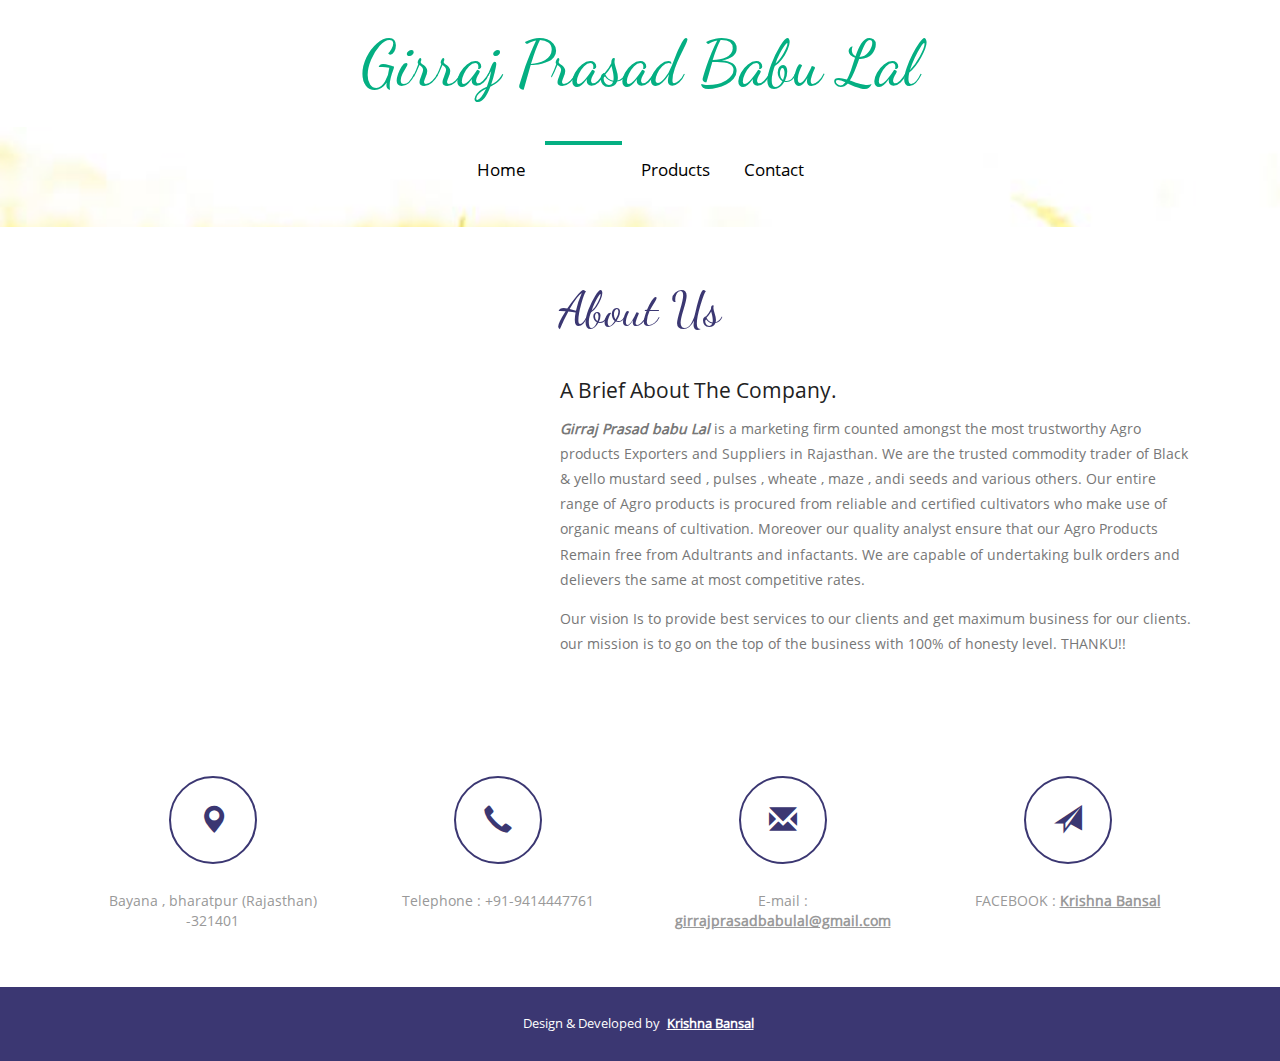
==== about.html @ 7e2d8664 "commit" ====
<!DOCTYPE HTML>
<html>
<head>
<link rel="shortcut icon" href="images\favicon.ico">
<title>Girraj Prasad Babu Lal</title>
<link href="css/bootstrap.css" rel="stylesheet" type="text/css" media="all">
<link href="css/style.css" rel="stylesheet" type="text/css" media="all" />
<meta name="viewport" content="width=device-width, initial-scale=1">
<meta http-equiv="Content-Type" content="text/html; charset=utf-8" />
<meta name="keywords" content="Photo Stream Responsive web template, Bootstrap Web Templates, Flat Web Templates, Android Compatible web template, 
Smartphone Compatible web template, free webdesigns for Nokia, Samsung, LG, SonyErricsson, Motorola web design" />
<script type="application/x-javascript"> addEventListener("load", function() { setTimeout(hideURLbar, 0); }, false); function hideURLbar(){ window.scrollTo(0,1); } </script>
<script src="js/jquery-1.11.1.min.js"></script>
<script src="js/bootstrap.js"></script>
<!--startsmothscrolling-->
<script type="text/javascript" src="js/move-top.js"></script>
<script type="text/javascript" src="js/easing.js"></script>
 <script type="text/javascript">
		jQuery(document).ready(function($) {
			$(".scroll").click(function(event){		
				event.preventDefault();
				$('html,body').animate({scrollTop:$(this.hash).offset().top},1200);
			});
		});
	</script>
<!--endsmothscrolling-->

</head>
<body>
		<!--header-->
			<div class="header">
				<div class="container">
						<div class="logo">
							<h1><a href="index.html">Girraj Prasad Babu Lal</a></h1>
						</div>
					</div>
			</div>
			<!--header-->
			<!--banner-->
				<div class="banner top-banner">
					<div class="container">
					<nav class="navbar navbar-default">
			  <div class="container-fluid">
				<!-- Brand and toggle get grouped for better mobile display -->
				<div class="navbar-header">
					 <button type="button" class="navbar-toggle collapsed" data-toggle="collapse" data-target="#bs-example-navbar-collapse-1" aria-expanded="false">
						<span class="sr-only">Toggle navigation</span>
						<span class="icon-bar"></span>
						<span class="icon-bar"></span>
						<span class="icon-bar"></span>
					</button>
				</div>
        <!-- Collect the nav links, forms, and other content for toggling -->
			<div class="collapse navbar-collapse" id="bs-example-navbar-collapse-1">
			  <ul class="nav navbar-nav cl-effect-16">
				<li><a href="index.html">Home <span class="sr-only">(current)</span></a></li>
				<li class="active"><a href="about.html">About</a></li>
				 
					
					<li><a href="Products.html">Products</a></li>
					<li><a href="contact.html">Contact</a></li>
				</ul>
			</div><!-- /.navbar-collapse -->
		  </div><!-- /.container-fluid -->
		</nav>
	</div>
</div>
<!--banner-->
		<div class="content">
			<div class="about-section">
   		<div class="container">
			<h2>About Us</h2>
   			<div class="about-grids">
   				<div class="col-md-5 about-grid">
						<img src="images/1.png" class="img-responsive" alt=""/>
   					</div>
   					<div class="col-md-7 about-grid1">
   						<h4>A Brief About The Company.</h4>
   						<p><b><i> Girraj Prasad babu Lal</i></b> is a marketing firm counted amongst the most trustworthy Agro products Exporters and Suppliers in Rajasthan. We are the trusted commodity trader of Black & yello mustard seed , pulses , wheate , maze , andi seeds and various others. Our entire range of Agro products is procured from reliable and certified cultivators who make use of organic means of cultivation. Moreover our quality analyst ensure that our Agro Products Remain free from Adultrants and infactants. We are capable of undertaking bulk orders and delievers the same at most competitive rates. </p>
   					    <p> Our vision Is to provide best services to our clients and get maximum business  for our clients. our mission is to go on the top of the business with 100% of honesty level. THANKU!! </p>
					</div>
   					<div class="clearfix"> </div>
   				</div>
   			</div>
      		</div>
			

				<!--indicate-->
				<div class="indicate">
					<div class="container">
						<div class="indicate-grids">
							<div class="col-md-3 indicate-grid">
								<span class="glyphicon glyphicon-map-marker" aria-hidden="true"></span>
								<p>Bayana , bharatpur (Rajasthan) -321401</p>
							</div>
							<div class="col-md-3 indicate-grid">
								<span class="glyphicon glyphicon-earphone" aria-hidden="true"></span>
								<p>Telephone :  +91-9414447761</p>
							</div>
							<div class="col-md-3 indicate-grid">
								<span class="glyphicon glyphicon-envelope" aria-hidden="true"></span>
								<p>E-mail : <a href="mailto:girrajprasadbabulal@gmail.com"><u><b> girrajprasadbabulal@gmail.com</b></u></a></p>
							</div>
							<div class="col-md-3 indicate-grid">
								<span class="glyphicon glyphicon-send" aria-hidden="true"></span>
								<p>FACEBOOK : <a href="https://www.facebook.com/krishna.bansal.94"><u><b> Krishna Bansal</b></u></a> </p>
							</div>
							<div class="clearfix"></div>
						</div>
					</div>
				</div>
			</div>
			<!--indicate-->
			<!--footer-->
		<div class="footer-section">
						<div class="container">
							<div class="footer-top">
						<p>Design & Developed by <a href="developer.html"><u><b>Krishna Bansal</b></u></a></p>
									</div>
							<script type="text/javascript">
						$(document).ready(function() {
							/*
							var defaults = {
					  			containerID: 'toTop', // fading element id
								containerHoverID: 'toTopHover', // fading element hover id
								scrollSpeed: 1200,
								easingType: 'linear' 
					 		};
							*/
							
							$().UItoTop({ easingType: 'easeOutQuart' });
							
						});
					</script>
				<a href="#" id="toTop" style="display: block;"> <span id="toTopHover" style="opacity: 1;"> </span></a>
				</div>
			</div>
</body>
</html>
---- css/style.css ----
/*--
Author: W3layouts
Author URL: http://w3layouts.com
License: Creative Commons Attribution 3.0 Unported
License URL: http://creativecommons.org/licenses/by/3.0/
--*/
@font-face {
    font-family: 'DancingScript-Regular';
    src:url(../fonts/DancingScript-Regular.ttf) format('truetype');
}
@font-face {
    font-family: 'OpenSans-Regular';
    src:url(../fonts/OpenSans-Regular.ttf) format('truetype');
}
body a{
    transition:0.5s all;
	-webkit-transition:0.5s all;
	-moz-transition:0.5s all;
	-o-transition:0.5s all;
	-ms-transition:0.5s all;
}
input[type="button"]{
	transition:0.5s all;
	-webkit-transition:0.5s all;
	-moz-transition:0.5s all;
	-o-transition:0.5s all;
	-ms-transition:0.5s all;
}

h1,h2,h3,h4,h5,h6{
	padding:0 0;
	margin:0 0;
}
p{
	padding:0 0;
	margin:0 0;
}
ul{
	padding:0 0;
	margin:0 0;	
}
body{
	padding:0 0;
	margin:0 0; 
	font-family: 'OpenSans-Regular'
}
.header {
    padding: 2em 0;
}
.logo {
    text-align: center;
}
.logo h1 a {
    font-size: 1.8em;
    text-decoration: none;
    color: #04af82;
    text-transform: capitalize;
	font-family: 'DancingScript-Regular';
}
.banner{
	background:url(../images/wheat.jpg) no-repeat 0px  0px;
	background-size:cover;
	min-height:619px;
}
.navbar-default {
    background: none!important;
    border: none!important;
	
}    
.caret {
    display: inline-block;
    width: 0;
    height: 0;
    margin-left: 9px;
}
.navbar {
    position: relative;
    min-height: 50px;
    margin-bottom: 0px;
    margin-top: 1em;
	
}
.navbar-default .navbar-nav > li > a {
    color:black;
    font-size: 1.2em;
}
.navbar-default .navbar-nav > .open > a, .navbar-default .navbar-nav > .open > a:hover, .navbar-default .navbar-nav > .open > a:focus {
    color: #fff;
    background:none!important;
}
.dropdown-menu {
    min-width: 100px !important;
}
.dropdown-menu > li > a {
    padding: .5em 0;
}
.navbar-default .navbar-nav > li > a:hover, .navbar-default .navbar-nav > li > a:focus {
    color: #fff;
    background-color: transparent;
	border-top:4px solid#04af82;
}
.navbar-default .navbar-nav > .active > a, .navbar-default .navbar-nav > .active > a:hover, .navbar-default .navbar-nav > .active > a:focus {
    color: #fff;
    background: none!important;
	border-top:4px solid#04af82;
}
.navbar-default .navbar-collapse, .navbar-default .navbar-form {
    border-color: #e7e7e7;
    text-align: center;
}
.navbar-nav > li {
    float: none;
    display: inline-block;
}
.navbar-nav {
    float: none;
    margin: 0;
}
.banner-center {
    width: 50%;
    margin: 14em auto 0;
    text-align: center;
}
.banner-center h3 {
    font-size: 3em;
    line-height: 1.3em;
    text-transform: capitalize;
    color: #fff;
	font-family: 'DancingScript-Regular';
}
.banner-center p {
    font-size: 1em;
    color: #fff;
    line-height: 1.8em;
    margin-top: 1em;
}
.Sharing {
    padding: 4em 0;
}
.sharing-grid h2,.about-section h2,.services h2,.gallery h2,.typography-info h2,.contact h2  {
    font-size: 3.5em;
    font-family: 'DancingScript-Regular';
	color: #3b3772;
}
.sharing-grid h4 {
    font-size: 1.5em;
    line-height: 1.5em;
    margin: 1em 0;
	color: #222;
}
.sharing-grid p {
    font-size: 1em;
    line-height: 1.8em;
    color: #999;
}
.service {
    text-align: center;
    padding: 4em 0 6em;
    background: #eee;
}
.service-grid {
    width: 25%;
    float: left;
}
.service h3 {
    font-size: 3.5em;
    font-family: 'DancingScript-Regular';
    color: #3b3772;
}
.service-grids {
	width: 100%;
	margin-left: 3em;
	 margin-top: 6em;
}
.service-grid-bg{
	background:#3b3772;
	height: 200px;
    width: 200px;
	text-align:center;
	position:relative;
	 -webkit-transform: rotate(45deg);
    -moz-transform: rotate(45deg);
    -ms-transform: rotate(45deg);
    -o-transform: rotate(45deg);
    transform: rotate(45deg);
}
.service-grid-bg:hover {
    background: #04af82;
}
.service-grid-bg.red:hover {
	background: #3b3772;
}
.service-grid-bg.red {
	background: #04af82;
}
.service-grid-text{
	position:absolute;
	left: -32px;
	top: 25px;
	text-align: center;
	 -webkit-transform: rotate(315deg);
    -moz-transform: rotate(315deg);
    -ms-transform: rotate(315deg);
    -o-transform: rotate(315deg);
    transform: rotate(315deg);
}
.service-grid-text h5{
	font-size:1.3em;
	color:#FFF;
	margin:0;
}
.service-grid-text p{
	color:#FFF;
	font-size:.9em;
	font-weight: 300;
	margin-top: .6em;
}
.border{
	background: #FFF;
	margin: 1em auto;
	width: 30%;
	height: 1px;
}
span.glyphicon.glyphicon-picture {
    font-size: 2em;
    color: #fff;
}
span.glyphicon.glyphicon-heart {
    font-size: 2em;
    color: #fff;
}
span.glyphicon.glyphicon-camera {
    font-size: 2em;
    color: #fff;
}
span.glyphicon.glyphicon-user {
    font-size: 2em;
    color: #fff;
}
.Photographers {
    text-align: center;
    padding: 4em 0;
}
.Photographers h3 {
    font-size: 4em;
    font-family: 'DancingScript-Regular';
    color: #3b3772;
}
.photo-grids {
    margin-top: 3em;
}
.photo-grid h4 {
    font-size: 1.5em;
    margin: 0.5em 0 0.3em;
    color: #222;
}
.photo-grid p {
    font-size: 1em;
    line-height: 1.8em;
    color: #777;
}
/*--testimonial--*/
.testimonials {
    background-color: #2D2B2B;
    padding: 4em 0;
	text-align:center;
}
.testimonials h3 {
    color: #fff;
    font-size: 3.5em;
    font-family: 'DancingScript-Regular';
}
/******** SAP ************/
.sap_tabs{
	clear:both;
    margin-top: 3em;
}
.tab_box{
	background:#fd926d;
	padding: 2em;
}
.top1{
	margin-top: 2%;
}
.resp-tabs-list {
	width: 35%;
	list-style: none;
	padding: 0;
	margin: 0 auto 3em;
}
.resp-tab-item{
	cursor: pointer;
	padding: 3px;
	display: inline-block;
	margin: 0 .5em;
	list-style: none;
	width: 27%;
	border: 1px solid rgb(32, 36, 41);
	-webkit-transition: all 0.3s ease-out;
	-moz-transition: all 0.3s ease-out;
	-ms-transition: all 0.3s ease-out;
	-o-transition: all 0.3s ease-out;
	transition: all 0.3s ease-out;
}
.resp-tab-item:hover {
	text-shadow: none;
	color: #4fafa0;
}
.resp-tab-active{
	text-shadow: none;
	color:#fff;
	border: 1px solid #fff;
}
.resp-tabs-container {
	padding: 0px;
	clear: left;
}
h2.resp-accordion {
	cursor: pointer;
	padding: 5px;
	display: none;
}
.resp-tab-content {
	display: none;
}
.resp-content-active, .resp-accordion-active {
   display: block;
}
@media only screen and (max-width:480px) {
	.resp-tabs-container{
		padding:10px;
	}
.resp-vtabs .resp-tabs-container {
	border: none;
	float: none;
	width: 100%;
	min-height: initial;
	clear: none;
}
.resp-accordion-closed {
	display: none !important;
}
}
.view1.view-first {
    width: 71%;
    margin: 0 auto;
    padding: 2em;
    border: 1px solid #fff;
}
.view1.view-first h5 {
  color: #fff;
  font-size: 1.2em;
  letter-spacing: 1px;
  margin: 0 0 1em 0;
}
.view1.view-first p {
  color: #999;
  font-size: 1em;
  line-height:1.8em;
}
.news {
  padding: 4em 0;
  text-align: center;
  background: #eee;
}
.news h3{
 font-size: 3.5em;
    font-family: 'DancingScript-Regular';
    color: #3b3772;
}
.new-grid {
  padding: 0;
}
.new-grid1 h5 {
  font-size: 1.5em;
}
.new-grid1 h4 {
  font-size: 1.5em;
  color: #222;
  text-transform: capitalize;
  padding: 1em 0;
}
.new-grid1 p {
  font-size: 1em;
  line-height: 1.8em;
  margin: 0.5em 0 0;
  color: #777;
}
.new-grid1 h4 a {
    text-decoration: none;
    color: #222;
}
.new-grid1 h4 a:hover{
    color: #994868;
}
.new-grid1 {
    padding: 5.3em 2em;
    background: #fff;
}
.new-grids {
  margin-top: 3em;
}
a.mask {
  text-decoration: none;
  overflow: hidden;
  display: block;
}
img.zoom-img {
  -webkit-transform: scale(1, 1);
  -webkit-transition-timing-function: ease-out;
  -webkit-transition-duration: 250ms;
  -moz-transform: scale(1, 1);
  -moz-transition-timing-function: ease-out;
  -moz-transition-duration: 250ms;
}
img.zoom-img:hover {
  -webkit-transform: scale(1.1);
  -webkit-transition-timing-function: ease-out;
  -webkit-transition-duration: 750ms;
  -moz-transform: scale(1.1);
  -moz-transition-timing-function: ease-out;
  -moz-transition-duration: 750ms;
  overflow: hidden;
}
.new-grid img {
    width: 100%;
}
.indicate {
    text-align: center;
     padding: 4em 0;
}
span.glyphicon.glyphicon-map-marker {
    font-size: 2em;
    border-radius: 60px;
    border: 2px solid#3b3772;
    padding: 1em;
	color:#3b3772;
}
span.glyphicon.glyphicon-map-marker:hover {
    border: 2px dotted #04af82;
}
span.glyphicon.glyphicon-earphone {
    font-size: 2em;
    border-radius: 60px;
    border: 2px solid #3b3772;
    padding: 1em;
    color:#3b3772;
}
span.glyphicon.glyphicon-earphone:hover {
    border: 2px dotted #04af82;
}
span.glyphicon.glyphicon-envelope {
    font-size: 2em;
    border-radius: 60px;
    border: 2px solid#3b3772;
    padding: 1em;
    color:#3b3772;
}
span.glyphicon.glyphicon-envelope:hover {
    border: 2px dotted #04af82;
}
span.glyphicon.glyphicon-send {
    font-size: 2em;
    border-radius: 60px;
    border: 2px solid#3b3772;
    padding: 1em;
	color:#3b3772;
}
span.glyphicon.glyphicon-send:hover {
    border: 2px dotted #04af82;
}
.indicate-grid p {
  font-size: 1em;
  color: #999;
  margin-top: 2em;
}
.indicate-grid p a {
    color: #999;
    text-decoration: none;
}
.footer-section{
	padding:2em 0;
	text-align:center;
	background: #3b3772;
}
.footer-top p {
	font-size: 0.9em;
	color: #fff;
	font-weight: 400;
}
.footer-top  a {
	font-size: 1em;
	color:#fff;
	font-weight: 400;
	text-transform: capitalize;
}
.footer-top a:hover {
	color: #fff;
}
.footer-top a {
	margin: 0 0.3em
}
#toTop {
	display: none;
	text-decoration: none;
	position: fixed;
	bottom: 10px;
	right: 10px;
	overflow: hidden;
	width: 48px;
	height: 48px;
	border: none;
	text-indent: 100%;
	background: url("../images/to-top2.png") no-repeat 0px 0px;
}
/**about**/
.banner.top-banner {
    min-height: 100px!important;
}
/** about-section**/
.about-section {
  padding: 4em 0;
  text-align: center;
}
.about-grid img {
  width: 100%;
}
.about-grid1 h4 {
  font-size: 1.5em;
  color: #222;
  text-align:left;
  margin-bottom: 0.3em;
}
.about-grids {
    margin-top: 3em;
}
.about-grid1 p {
 font-size: 1em;
  padding: 0.5em 0;
  color: #777;
  line-height: 1.8em;
  text-align:left;
}
.why-choose {
    padding: 4em 0;
    text-align: center;
    background: #eee;
}
.why-choose h3 {
     font-size: 3.5em;
    font-family: 'DancingScript-Regular';
    color: #3b3772;
}
.choose-grid h4{
 font-size: 1.5em;
  color: #04af82;
  text-transform: capitalize;
}
.choose-grid p{
	font-size:1em;
	line-height:1.8em;
	color:#999;
	margin:1em 0 0
}
.choose-grids {
  margin-top: 3em;
}
/**about**/
/**team**/
.team {
	padding:4em 0;
	text-align: center;
}
.team h3 {
    font-size: 3.5em;
    font-family: 'DancingScript-Regular';
    color: #3b3772;
}
.team-grids{
	margin:2em 0 0;
}
.team-grid-left{
	float:left;
	width:65%;
	text-align:right;
}
.team-grid-left h4 {
    margin: 0;
	font-size: 1.5em;
    color: #222;
}
.team-grid-left p {
    color: #999;
    font-size: 1em;
    margin: .8em 0 0;
    line-height: 1.8em;
}
.team-grid-right{
	float:right;
	width:30%;
}
.aliquam{
	float:left !important;
	width:30% !important;
}
.non{
	float:right !important;
	width:65% !important;
	text-align:left !important;
}
.team-grids:nth-child(2){
	margin:2em 0 0;
}
.team-grid:hover .team-grid-right {
    transform: rotateY(360deg);
    -webkit-transform: rotateY(360deg);
    -o-transform: rotateY(360deg);
    -ms-transform: rotateY(360deg);
    -moz-transform: rotateY(360deg);
    transition: 0.5s all ease;
    -webkit-transition: 0.5s all ease;
    -moz-transition: 0.5s all ease;
    -o-transition: 0.5s all ease;
    -ms-transition: 0.5s all ease;
}
/*--team--*/
.services {
  padding: 4em 0;
  text-align:center;
}
.services h3 {
  font-size: 2.5em;
  color: #000;
  text-transform: capitalize;
  margin-bottom: 0.3em;
  font-family: 'OpenSans-Regular';
}
.services2 {
  margin: 2em 0;
}
.services-grid1 h4 {
  font-size: 1.5em;
  color: #04af82;
  margin: 0em 0 0.5em;
  text-align: left;
}
.services-grid1 p {
  font-size: 1em;
  color: #777;
  line-height: 1.8em;
  text-align: left;
 }
 .servic-grids {
  margin-top: 3em;
}
.additional {
    padding: 4em 0 ;
    text-align: center;
}
.additional h3 {
    font-size: 3.5em;
    font-family: 'DancingScript-Regular';
    color: #3b3772;
}
.additional-grids {
    margin-top: 3em;
}
.additional-grid h4 {
    font-size: 1.5em;
    color: #04af82;
    margin: 0.5em 0 0.3em;
    text-transform: capitalize;
}
.additional-grid p {
    font-size: 1em;
    line-height: 1.8em;
    color: #999;
}
/*--gallery--*/
.gallery-grids {
    margin-top: 3em ;
}
.gallery {
    text-align: center;
    padding: 4em 0;
}
.gallery-grids ul li {
    display: inline-block;
    width: 25%;
    float: left;
	position:relative;
}
.gallery-grids ul li a{
	display:block;
}
.gallery-grids ul li a img {
    width: 100%;
}
.glry-bgd {
    position: absolute;
    top: 0%;
    text-align: center;
    width: 100%;
    background: rgba(0, 0, 0, 0.55);
    height: 100%;
    transition: .5s all;
    -webkit-transition: .5s all;
    -moz-transition: .5s all;
    -o-transition: .5s all;
    -ms-transition: .5s all;
}
.gallery-grids ul li:hover div.glry-bgd  {
	background:none;
}
/*--//gallery--*/
/*-- typography --*/
.typography-info {
    text-align: center;
}
.typography {
    padding: 4em 0;
}
.show-grid [class^=col-] {
	background: #fff;
	text-align: center;
	margin-bottom: 10px;
	line-height: 2em;
	border: 10px solid #f0f0f0;
}
.show-grid [class*="col-"]:hover {
  background: #e0e0e0;
}
.grid_3{
	margin-bottom:2em;
}
.xs h3, h3.m_1{
	color:#000;
	font-size:1.7em;
	font-weight:300;
	margin-bottom: 1em;
}
.grid_3 p{
  color: #999;
  font-size: 0.85em;
  margin-bottom: 1em;
  font-weight: 300;
}
.grid_4{
	background:none;
	margin-top:50px;
}
.label {
  font-weight: 300 !important;
  border-radius:4px;
  -webkit-border-radius:4px;
	-moz-border-radius:4px;
}  
.grid_5{
	background:none;
	padding:2em 0;
}
.grid_5 h3, .grid_5 h2, .grid_5 h1, .grid_5 h4, .grid_5 h5, h3.hdg {
    margin-bottom: 1em;
    color: #222;
}
.table > thead > tr > th, .table > tbody > tr > th, .table > tfoot > tr > th, .table > thead > tr > td, .table > tbody > tr > td, .table > tfoot > tr > td {
  border-top: none !important;
}
.tab-content > .active {
  display: block;
  visibility: visible;
}
.pagination > .active > a, .pagination > .active > span, .pagination > .active > a:hover, .pagination > .active > span:hover, .pagination > .active > a:focus, .pagination > .active > span:focus {
  z-index: 0;
}
.badge-primary {
  background-color: #03a9f4;
}
.badge-success {
  background-color: #8bc34a;
}
.badge-warning {
  background-color: #ffc107;
}
.badge-danger {
  background-color: #e51c23;
}
.grid_3 p{
  line-height: 2em;
  color: #888;
  font-size: 0.9em;
  margin-bottom: 1em;
  font-weight: 300;
}
.bs-docs-example {
  margin: 1em 0;
}
section#tables  p {
 margin-top: 1em;
}
.tab-container .tab-content {
  border-radius: 0 2px 2px 2px;
  border: 1px solid #e0e0e0;
  padding: 16px;
  background-color: #ffffff;
}
.table td, .table>tbody>tr>td, .table>tbody>tr>th, .table>tfoot>tr>td, .table>tfoot>tr>th, .table>thead>tr>td, .table>thead>tr>th {
  padding: 15px!important;
}
.table > thead > tr > th, .table > tbody > tr > th, .table > tfoot > tr > th, .table > thead > tr > td, .table > tbody > tr > td, .table > tfoot > tr > td {
  font-size: 0.9em;
  color: #999;
  border-top: none !important;
}
.tab-content > .active {
  display: block;
  visibility: visible;
}
.label {
  font-weight: 300 !important;
}
.label {
  padding: 4px 6px;
  border: none;
  text-shadow: none;
}
.nav-tabs {
  margin-bottom: 1em;
}
.alert {
  font-size: 0.85em;
}
h1.t-button,h2.t-button,h3.t-button,h4.t-button,h5.t-button {
	line-height:1.8em;
  margin-top:0.5em;
  margin-bottom: 0.5em;
}
li.list-group-item1 {
  line-height: 2.5em;
}
.input-group {
  margin-bottom: 20px;
  }
.in-gp-tl{
	padding:0;
}
.in-gp-tb{
	padding-right:0;
}
.list-group {
  margin-bottom: 48px;
}
ol {
  margin-bottom: 44px;
}
h2.typoh2{
    margin: 0 0 10px;
}
@media (max-width:768px){
	.grid_5 {
		padding: 0 0 1em;
	}
	.grid_3 {
		margin-bottom: 0em;
	}
}
@media (max-width:640px){
	h1, .h1, h2, .h2, h3, .h3 {
		margin-top: 0px;
		margin-bottom: 0px;
	}
	.grid_5 h3, .grid_5 h2, .grid_5 h1, .grid_5 h4, .grid_5 h5, h3.hdg, h3.bars {
		margin-bottom: .5em;
	}
	.progress {
		height: 10px;
		margin-bottom: 10px;
	}
	ol.breadcrumb li,.grid_3 p,ul.list-group li,li.list-group-item1 {
		font-size: 14px;
	}
	.breadcrumb {
		margin-bottom: 10px;
	}
	.well {
		font-size: 14px;
		margin-bottom: 10px;
	}
	h2.typoh2 {
		font-size: 1.5em;
	}
}
@media (max-width:480px){
	.table h1 {
		font-size: 26px;
	}
	.table h2 {
		font-size: 23px;
	}
	.table h3 {
		font-size: 20px;
	}
	.label {
		font-size: 53%;
	}
	.alert,p {
		font-size: 14px;
	}
	.pagination {
		margin: 20px 0 0px;
	}
	.grid_4 {
    margin-top: 2em;
}
}
@media (max-width: 320px){
	.grid_4 {
		margin-top: 18px;
	}
	h3.title {
		font-size: 1.6em;
	}
	.alert, p,ol.breadcrumb li, .grid_3 p,.well, ul.list-group li, li.list-group-item1,a.list-group-item {
		font-size: 13px;
	}
	.alert {
		padding: 10px;
		margin-bottom: 10px;
	}
	ul.pagination li a {
		font-size: 14px;
		padding: 5px 11px;
	}
	.list-group {
		margin-bottom: 10px;
	}
	.well {
		padding: 10px;
	}
	.nav > li > a {
		font-size: 14px;
	}
	table.table.table-striped,.table-bordered,.bs-docs-example {
		display: none;
	}
}
/*-- //typography --*/
/***contact page ***/
.contact{
	padding: 4em 0;
	text-align: center;
}
.google-map iframe {
	width: 100%;
	min-height: 400px;
	border: none;
	margin-bottom: 2em;
}
.google-map {
  margin-top: 3em;
}
.contact-grids {
    text-align: left;
}
.contact-left p {
	color: #777;
	font-size: 1em;
	line-height: 1.8em;
}
.contact-left p a {
    text-decoration: none;
    color: #777;
}
address {
   margin: 1em 0 0;
 }
.contact-right h5{
	font-size:1em;
	text-transform: uppercase;
	font-weight: 400;
	padding: 10px 0;
	color: #222;
	
}
.contact-right input[type="text"] {
	width: 100%;
	padding: 10px 10px;
	font-size: 1em;
	outline: none;
	border: 1px solid #dcdee0;
}
.contact-right textarea {
	width: 100%;
	padding: 10px 10px;
	font-size: 1em;
	height: 10em;
	resize: none;
	outline: none;
	border: 1px solid #dcdee0;
}
.contact-right input[type="submit"] {
	width: 20%;
	font-size: 1em;
	text-transform: uppercase;
	background: #04af82;
	border: none;
	outline: none;
	margin-top: 0.5em;
	color: #fff;
	font-weight: 500;
	padding: 10px 0;
}
.contact-right input[type="submit"]:hover {
	background: #3b3772;
}

		/**responsive**/
@media(max-width:1440px){
.banner {
   min-height: 550px;
}
.banner-center {
    margin: 12em auto 0;
}
}
@media(max-width:1366px){
.banner {
    min-height: 528px;
}
}
@media(max-width:1280px){
.banner {
    min-height: 488px;
}
.banner-center {
    margin: 10em auto 0;
}
}
@media(max-width:1080px){
.banner {
    min-height: 395px;
}
.banner-center {
    margin: 6em auto 0;
}
.banner-center h3 {
    font-size: 2.5em;
}
.banner-center p,.sharing-grid p ,.view1.view-first p,.photo-grid p,.new-grid1 p,.indicate-grid p,.about-grid1 p,.choose-grid p,.team-grid-left p,.services-grid1 p,.additional-grid p,.contact-left p{
    font-size: 0.95em;
}
.sharing-grid h2, .about-section h2, .services h2, .gallery h2, .typography-info h2, .contact h2 {
    font-size: 3em;
}
.sharing-grid h4 ,.photo-grid h4,.new-grid1 h4,.about-grid1 h4,.choose-grid h4,.team-grid-left h4,.services-grid1 h4,.additional-grid h4{
    font-size: 1.4em;
}
.service h3 ,.testimonials h3,.Photographers h3,.news h3,.why-choose h3,.team h3,.additional h3{
    font-size: 3em;
}
.service-grid-bg {
		height: 166px;
		width: 166px;
	}
	.service-grid-text {
		left: -21px;
		top: 5px;
	}
.service-grids {
    margin-left: 1.84em;
}
.resp-tabs-list {
    width: 42%;
}
.new-grid1 {
    padding: 3.75em 2em;
}
.new-grid1 h5 {
    font-size: 1.4em;
}
.contact-right h5 {
    font-size: 0.965em;
}
}
@media(max-width:991px){
.logo h1 a {
    font-size: 1.5em;
}
.navbar-default .navbar-nav > li > a {
    color: #fff;
    font-size: 1em;
}
.banner-center h3 {
    font-size: 2em;
}
.banner {
    min-height: 294px;
}
.banner-center {
    margin: 2.5em auto 0;
	    width: 56%;
}
.Sharing,.service,.testimonials,.Photographers,.news,.about-section,.services,.additional,.why-choose,.team,.gallery,.indicate,.typography,.contact {
    padding: 3em 0;
}
.sharing-grid h2, .about-section h2, .services h2, .gallery h2, .typography-info h2, .contact h2 {
    font-size: 2.5em;
}
.sharing-grid h4, .photo-grid h4, .new-grid1 h4, .about-grid1 h4, .choose-grid h4, .team-grid-left h4, .services-grid1 h4, .additional-grid h4 {
    font-size: 1.2em;
}
.service h3, .testimonials h3, .Photographers h3, .news h3, .why-choose h3, .team h3, .additional h3 {
    font-size: 2.5em;
}
.sharing-img img {
    margin: 1em auto 0;
}
.service-grids {
	width: 90%;
	margin-left: 5.88em;
}
.service-grid {
	width: 50%;
	float: left;
	margin-bottom: 5em;
}
.service-grid-text h5 {
    font-size: 1.2em;
}
.resp-tabs-list {
    width: 56%;
}
.view1.view-first {
    width: 90%;
}
.view1.view-first h5 {
    font-size: 1em;
}
.photo-grid {
    float: left;
    width: 25%;
}
.new-grid {
    float: left;
    width: 50%;
}
.new-grid1 {
    float: left;
    width: 50%;
}
.new-grid1 h5 {
    font-size: 1.2em;
}
.new-grid1 {
    padding: 1.2em 2em;
}
.indicate-grid {
    float: left;
    width: 25%;
}
.banner.top-banner {
    min-height: 80px!important;
}
.about-grid {
    float: left;
    width: 40%;
}
.about-grid1 {
    float: left;
    width: 60%;
}
.choose-grid {
    float: left;
    width: 33.3%;
}
.team-grid-left {
    margin: 4em 0 0;
}
.services-grid {
    float: left;
    width: 25%;
	}
.services-grid1 {
    float: left;
    width: 25%;
	padding: 0;
}
.additional-grid {
    float: left;
    width: 33.3%;
}
.google-map iframe {
    min-height: 300px;
}
.contact-left {
    float: left;
    width: 50%;
}
.contact-right {
    float: left;
    width: 50%;
}
.contact-right h5 {
    font-size: 0.95em;
}
}
@media(max-width:640px){
.navbar-nav > li {
    float: none;
    display: block;
}
.navbar-toggle {
    position: relative;
    float: none;
    margin-right: 0;
}
.navbar {
   text-align: center;
}
.navbar-default .navbar-collapse, .navbar-default .navbar-form {
    border: none!important;
	box-shadow: 0 0 0;
    background: #222;
}
.navbar-default .navbar-toggle {
    border-color: #04af82;
	 background-color: #04af82;
}
.navbar-default .navbar-toggle .icon-bar {
    background-color: #fff;
}
.navbar-default .navbar-toggle:hover, .navbar-default .navbar-toggle:focus {
    background-color: #04af82;
}
.header {
    padding: 1em 0;
}
.logo h1 a {
    font-size: 1.3em;
}
.navbar {
    margin-top: 0em;
}
.navbar-default .navbar-nav .open .dropdown-menu > li > a {
    color: #fff;
}
.navbar-collapse {
    max-height: 345px;
}
.navbar-default .navbar-nav > .active > a, .navbar-default .navbar-nav > .active > a:hover, .navbar-default .navbar-nav > .active > a:focus {
    color: #04af82;
    background: none!important;
    border-top: none!important;
}
.navbar-default .navbar-nav > li > a:hover, .navbar-default .navbar-nav > li > a:focus {
    color: #fff;
    background-color: transparent;
	border-top: none!important;
}
.navbar-default .navbar-nav .open .dropdown-menu > li > a:hover, .navbar-default .navbar-nav .open .dropdown-menu > li > a:focus {
    color: #fff;
    background-color: transparent;
}
.banner {
    background: url(../images/banner.jpg) no-repeat -120px 0px;
    background-size: cover;
}
.banner-center {
    margin: 3em auto 0;
    width: 66%;
    padding-bottom: 4em;
}
.sharing-grid h2, .about-section h2, .services h2, .gallery h2, .typography-info h2, .contact h2 {
    font-size: 2.4em;
}
.sharing-grid h4, .photo-grid h4, .new-grid1 h4, .about-grid1 h4, .choose-grid h4, .team-grid-left h4, .services-grid1 h4, .additional-grid h4 {
    font-size: 1.05em;
}
.service-grids {
     margin-top: 4em;
}
.new-grid1 h4 {
    padding: .5em 0;
}
.about-grid {
    width: 100%;
}
.about-grid1 {
    width: 100%;
	margin-top: 1em;
}
.service-grid-text h5 {
    font-size: 1em;
}
.resp-tabs-list {
    width: 67%;
}
.sap_tabs,.photo-grids,.new-grids ,.about-grids,.choose-grids,.servic-grids,.additional-grids,.gallery-grids,.google-map {
    margin-top: 2em;
}
.service-grids {
    margin-left: 5.3em;
}
.team-grid-left {
    margin: 3em 0 0;
}
.view1.view-first {
    width: 100%;
    padding: 1em;
}
.photo-grid {
    float: left;
    width: 50%;
}
.photo-grid:nth-child(3) {
    margin-top: 1em;
}
.photo-grid:nth-child(4) {
    margin-top: 1em;
}
.service h3, .testimonials h3, .Photographers h3, .news h3, .why-choose h3, .team h3, .additional h3 {
    font-size: 2.3em;
}
.new-grid1 {
    padding: .7em .1em;
}
.new-grid1 h5 {
    font-size: 1em;
}
.banner.top-banner {
    background: url(../images/banner.jpg) no-repeat 0px 0px;
    background-size: cover;
	min-height: 53px!important;
}
.services-grid {
    float: left;
    width: 50%;
}
.services-grid1 {
    float: left;
    width: 50%;
    padding: 0;
    margin-bottom: 9em;
}
.services2 {
    margin: 0.5em 0;
}
.google-map iframe {
    min-height: 250px;
}
.contact-right input[type="text"],.contact-right textarea {
    padding: 6px 10px;
}
.contact-right input[type="submit"] {
    width: 23%;
    font-size: 0.95em;
}
}
@media (max-width: 480px){
.logo h1 a {
    font-size: 1.2em;
}
.banner-center {
    margin: 3em auto 0;
    width: 90%;
}
.banner {
    background: url(../images/banner.jpg) no-repeat -180px 0px;
    background-size: cover;
}
.banner-center h3 {
    font-size: 2.1em;
}
.Sharing, .service, .testimonials, .Photographers, .news, .about-section, .services, .additional, .why-choose, .team, .gallery, .indicate, .typography, .contact {
    padding: 2em 0;
}
.sharing-grid h4, .photo-grid h4, .new-grid1 h4, .about-grid1 h4, .choose-grid h4, .team-grid-left h4, .services-grid1 h4, .additional-grid h4 {
    font-size: 1.03em;
}
.resp-tabs-list {
    width: 91%;
    margin: 0 auto 2em;
}
.banner-center p, .sharing-grid p, .view1.view-first p, .photo-grid p, .new-grid1 p, .indicate-grid p, .about-grid1 p, .choose-grid p, .team-grid-left p, .services-grid1 p, .additional-grid p, .contact-left p {
    font-size: 0.92em;
}
.service-grid-text {
    left: -20px;
    top: 0px;
}
.service-grid-bg {
    height: 138px;
    width: 138px;
}
.service-grids {
    margin-left: 3.2em;
}
.new-grid {
    width: 100%;  
	margin-top: 1em;
}
.new-grid1 {
    width: 100%;
	margin-top:1em;
}
.indicate-grid {
    float: left;
    width: 50%;
}
.service-grid-text p {
    font-size: .8em;
}
.indicate-grid:nth-child(3) {
    margin-top: 1em;
}
.indicate-grid:nth-child(4) {
    margin-top: 1em;
}
span.glyphicon.glyphicon-map-marker {
    font-size: 1.5em;
}
span.glyphicon.glyphicon-earphone{
    font-size: 1.5em;
}
span.glyphicon.glyphicon-envelope {
    font-size: 1.5em;
}
span.glyphicon.glyphicon-send {
    font-size: 1.5em;
}
.choose-grid {
    width: 100%;
}
.choose-grid:nth-child(2) {
    margin: 1em 0;
}
.team-grid-left {
    margin: 1em 0 0;
}
.services-grid1 {
    margin-bottom: 3em;
}
.additional-grid {
    width: 100%;
}
.additional-grid:nth-child(2) {
    margin: 1em 0;
}
.gallery-grids ul li {
    display: inline-block;
    width: 50%;
}
.google-map iframe {
    min-height: 200px;
}
.contact-left {
    width: 100%;
}
.contact-right {
    width: 100%;
}
.contact-right h5 {
    font-size: 0.9em;
}
}
@media (max-width: 320px){
.banner-center {
    margin: 1em auto 0;
    width: 100%;
	padding-bottom: 1em;
}
.banner-center h3 {
    font-size: 2em;
}
.banner {
    background: url(../images/banner.jpg) no-repeat -250px 0px;
    background-size: cover;
	    min-height: 245px;
}
.sharing-grid {
    padding: 0;
}
.sharing-img {
    padding: 0;
}
li.resp-tab-item img {
    width: 60px;
}
.resp-tabs-list {
    width: 95%;
    margin: 0px auto 1em;
}
.photo-grid {
    width: 100%;
	padding:0;
}
.banner-center p, .sharing-grid p, .view1.view-first p, .photo-grid p, .new-grid1 p, .indicate-grid p, .about-grid1 p, .choose-grid p, .team-grid-left p, .services-grid1 p, .additional-grid p, .contact-left p {
    font-size: 0.9em;
}
.photo-grid:nth-child(2) {
    margin-top: 1em;
}
.service-grids {
    margin-left: 0em;
	width: 100%;

}
.service-grid-bg {
      margin: 0 auto;
}
.service-grid {
    width: 100%;
}
.Sharing, .service, .testimonials, .Photographers, .news, .about-section, .services, .additional, .why-choose, .team, .gallery, .indicate, .typography, .contact {
    padding: 1em 0;
}
.sap_tabs, .photo-grids, .new-grids, .about-grids, .choose-grids, .servic-grids, .additional-grids, .gallery-grids, .google-map {
    margin-top: 1em;
}
.logo h1 a {
    font-size: 1em;
}
.sharing-grid h2, .about-section h2, .services h2, .gallery h2, .typography-info h2, .contact h2 {
    font-size: 2.1em;
}
.indicate-grid {
    width: 100%;
}
.indicate-grid:nth-child(2) {
    margin-top: 1em;
}
.indicate-grid:nth-child(3) {
    margin-top: 1em;
}
.indicate-grid:nth-child(4) {
    margin-top: 1em;
}
.footer-section {
    padding: 1em 0;
}
.about-grid {
    padding: 0;
}
.about-grid1 {
    padding: 0;
}
.choose-grid {
    padding: 0;
}
.team-grid-left {
    margin: 0;
}
.team-grid {
    margin-top: 2em;
	 padding: 0;
}
.services-grid {
    width: 100%;
    padding: 0;
}
.services-grid1 {
    width: 100%;
	margin: 1em 0;
}
.additional-grid {
    padding: 0;
}
.contact-left {
    padding: 0;
}
.contact-right {
    padding: 0;
}
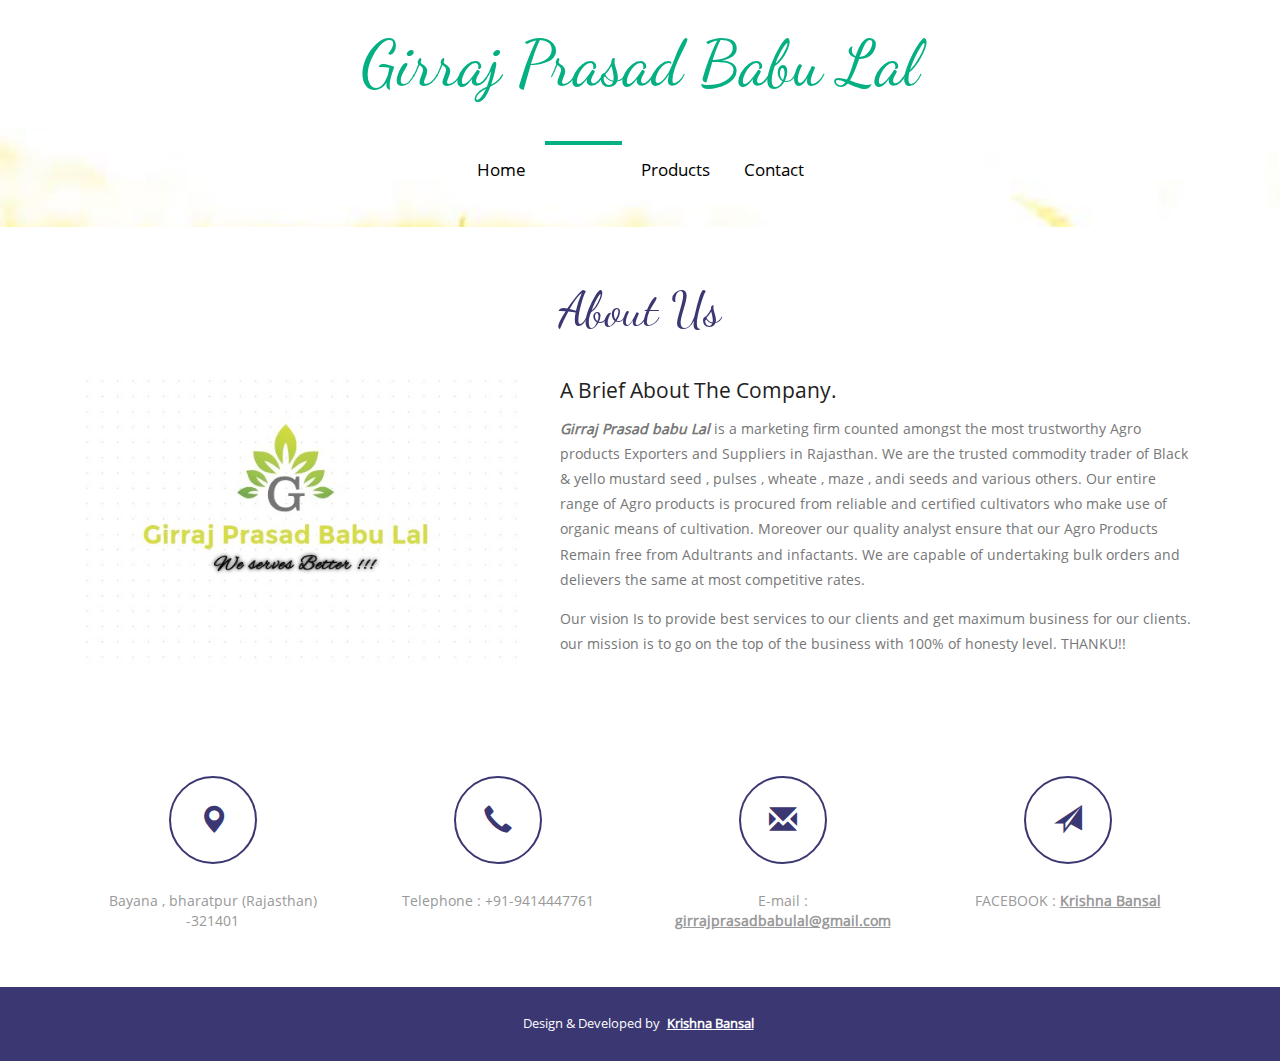
==== commit 614a5521: "commit" ====
--- a/about.html
+++ b/about.html
@@ -74,7 +74,7 @@
 			<h2>About Us</h2>
    			<div class="about-grids">
    				<div class="col-md-5 about-grid">
-						<img src="images/1.png" class="img-responsive" alt=""/>
+						<img src="images/1.jpg" class="img-responsive" alt=""/>
    					</div>
    					<div class="col-md-7 about-grid1">
    						<h4>A Brief About The Company.</h4>
